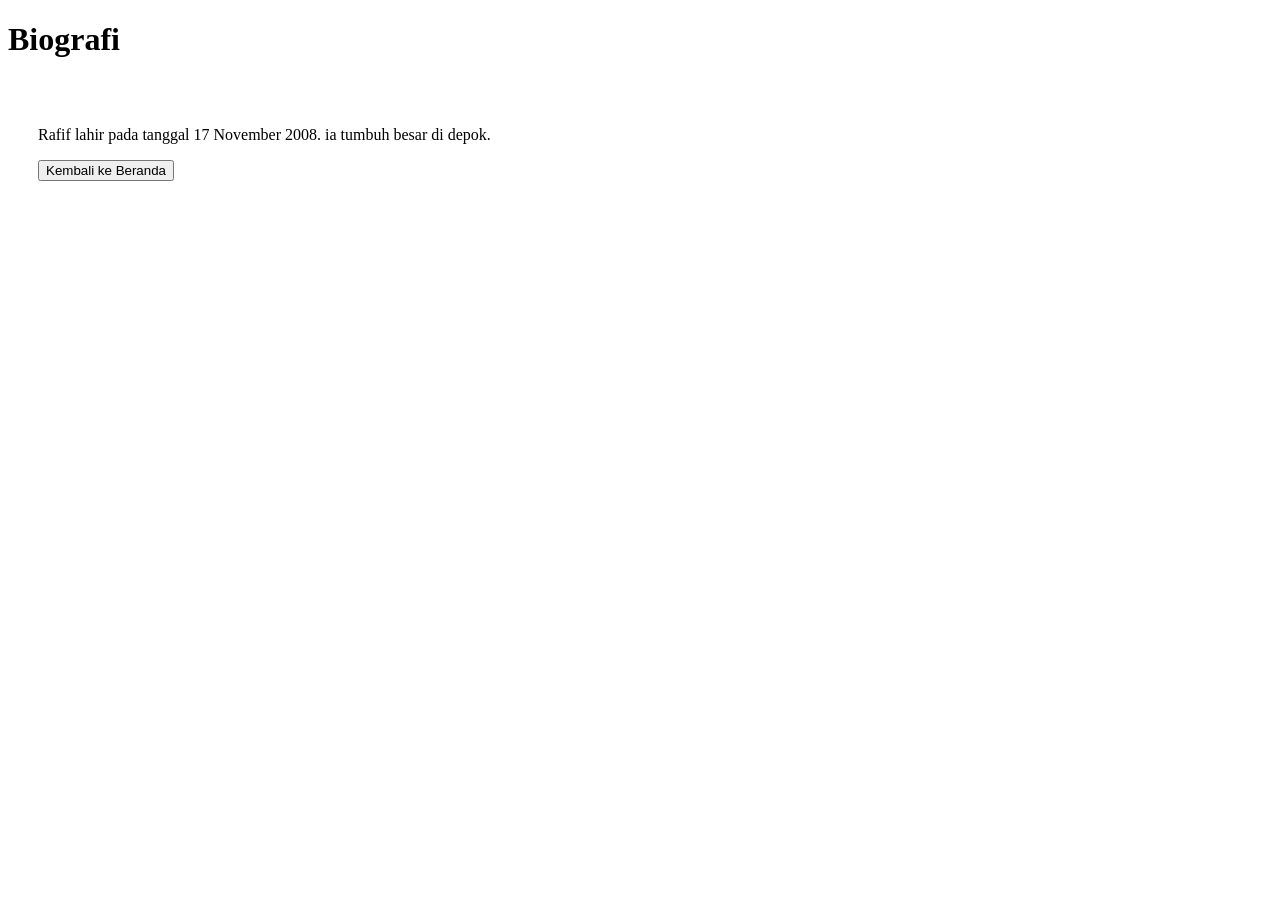
==== artikel1.html @ 0d4673b4 "Add files via upload" ====
<!DOCTYPE html>
<html>
<head>
    <title>Keutamaan Sedekah</title>
    <link rel="stylesheet" href="style.css">
</head>
<body>

<header>
    <h1>Biografi</h1>
</header>

<section style="padding: 30px;">
    <p>
        Rafif lahir pada tanggal 17 November 2008.
        ia tumbuh besar di depok.
    </p>

    <a href="index.html">
        <button>Kembali ke Beranda</button>
    </a>
</section>

</body>
</html>
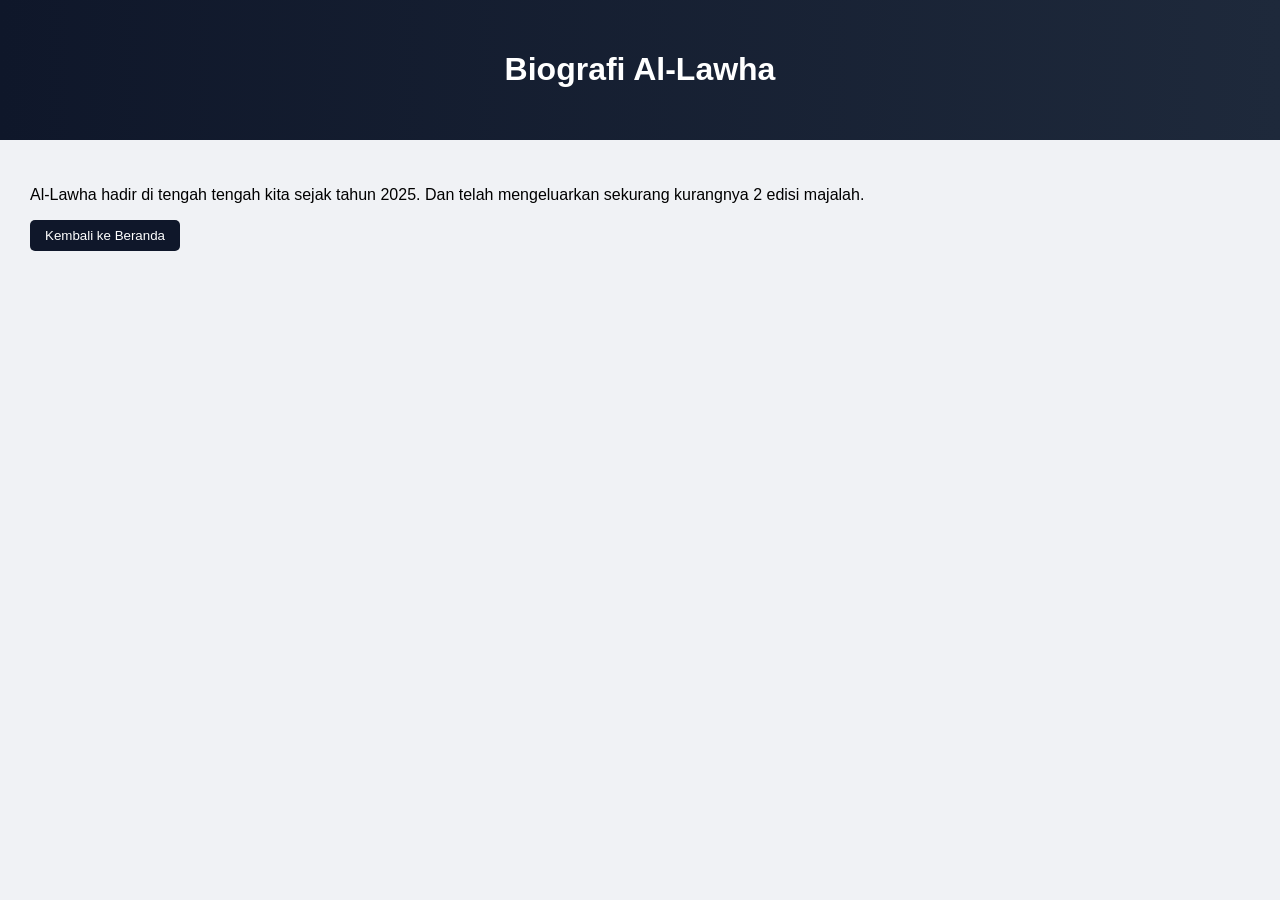
==== commit 0af5b8c7: "Update artikel1.html" ====
--- a/artikel1.html
+++ b/artikel1.html
@@ -1,19 +1,19 @@
 <!DOCTYPE html>
 <html>
 <head>
-    <title>Keutamaan Sedekah</title>
+    <title>Al-Lawha Magazine</title>
     <link rel="stylesheet" href="style.css">
 </head>
 <body>
 
 <header>
-    <h1>Biografi</h1>
+    <h1>Biografi Al-Lawha</h1>
 </header>
 
 <section style="padding: 30px;">
     <p>
-        Rafif lahir pada tanggal 17 November 2008.
-        ia tumbuh besar di depok.
+        Al-Lawha hadir di tengah tengah kita sejak tahun 2025.
+        Dan telah mengeluarkan sekurang kurangnya 2 edisi majalah.
     </p>
 
     <a href="index.html">
@@ -22,4 +22,4 @@
 </section>
 
 </body>
-</html>+</html>
--- a/style.css
+++ b/style.css
@@ -0,0 +1,72 @@
+body {
+    margin: 0;
+    font-family: 'Segoe UI', sans-serif;
+    background-color: #f0f2f5;
+}
+
+header {
+    background: linear-gradient(90deg, #0f172a, #1e293b);
+    color: white;
+    text-align: center;
+    padding: 30px;
+}
+
+nav {
+    background-color: rgb(0, 60, 255);
+    text-align: center;
+    padding: 12px;
+}
+
+nav a {
+    margin: 20px;
+    text-decoration: none;
+    color: black;
+    font-weight: bold;
+}
+
+nav a:hover {
+    color: white;
+}
+
+.container {
+    display: grid;
+    grid-template-columns: repeat(auto-fit, minmax(280px, 1fr));
+    gap: 25px;
+    padding: 30px;
+}
+
+.card {
+    background: white;
+    border-radius: 10px;
+    overflow: hidden;
+    transition: 0.3s;
+    box-shadow: 0 5px 15px rgba(0,0,0,0.1);
+}
+
+.card:hover {
+    transform: translateY(-8px);
+}
+
+.card img {
+    width: 100%;
+}
+
+.card-content {
+    padding: 15px;
+}
+
+button {
+    padding: 8px 15px;
+    background-color: #0f172a;
+    color: white;
+    border: none;
+    cursor: pointer;
+    border-radius: 5px;
+}
+
+footer {
+    text-align: center;
+    padding: 20px;
+    background: #0f172a;
+    color: white;
+}
